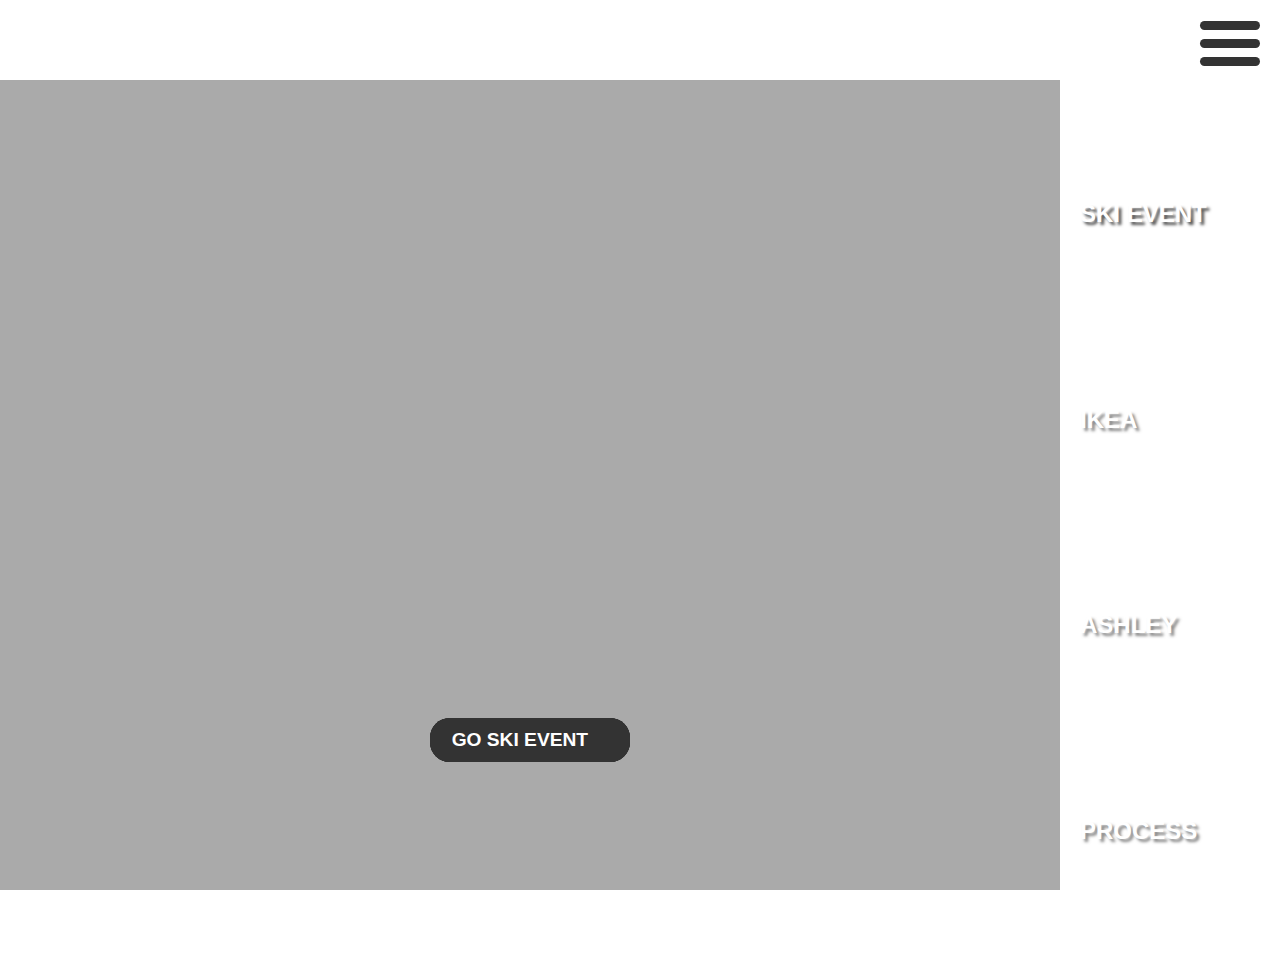
==== html/src/main.html @ c1afd136 "my site upload" ====
<!DOCTYPE html>
<!-- main.html -->
<html lang="ko-KR">
<head>
    <meta charset="UTF-8">
    <meta name="viewport" content="width=device-width, user-scalable=no, initial-scale=1.0, maximum-scale=1.0, minimum-scale=1.0"/>
    <meta http-equiv="X-UA-Compatible" content="ie=edge">
    <!--[if lte IE9]>
        <script src="../js/base/html5shiv-printshiv.js"></script>
        <script src="../js/base/html5shiv.js"></script>
    <![endif]-->
    <!-- fontAwsome and nanumGothicCodingFont -->
    <link rel="stylesheet" href="../../fontAwesome/css/font-awesome.min.css">
    <link rel="stylesheet" href="../../fontawesome_new/css/fontawesome-all.min.css">
    <link rel="stylesheet" href="../../font/transfonterNanum/stylesheet.css">
    <!-- css Reset and globalClass -->
    <link rel="stylesheet" href="../../css/base/reset.css">
    <link rel="stylesheet" href="../../css/base/common.css">
    <!-- use css -->
    <link rel="stylesheet" href="../../css/src/main.css">
    <!-- faviconFile -->
    <link rel="alle-tioch-icon" href="../../img/favicon.png">
    <link rel="shortcut icon" href="../../img/favicon.png" type="image/x-icon">
    <title>siteName</title>
</head>
<body>
  <div id="wrap">
      <!-- <header id="headBox">
        <h1>slidebanner 만들기</h1>
      </header> -->
      <header id="headBox">
        <h1 class="logo"><a href="../src/main.html"><span class="hidden">개인 사이트 로고 및 메인 페이지로 이동</span></a></h1>
        <div class="resume_btn">
          <button class="open_btn" type="button">
            <span class="hidden"></span>
            <span class="hidden"></span>
            <span class="hidden"></span>
         </button>
        </div>
       <div class="resume_box">
         <div class="resume"></div>
       </div>
      </header>
      <!-- <article id="contentBox"></article> -->
      <footer id="bannerBox">
       <div class="banner_wrap">
          <ul>
            <li class="banner_01"><a href="https://soyeongjung.github.io/nordicski/" target="_blank">go ski event <i class="fas fa-arrow-right"></i></a></li>
            <li class="banner_02"><a href="#" target="_blank">go ikea <i class="fas fa-arrow-right"></i></a></li>
            <li class="banner_03"><a href="#" target="_blank">go ashley <i class= openBtn.on('click', function(e) {
    e.preventDefault();"fas fa-arrow-right"></i></a></li>
            <li class="banner_04"><a href="../src/process.html" target="_blank">psocess <i class="fas fa-arrow-right"></i></a></li>
          </ul>
          <div class="btn">
          <button type="button" class="lbtn">
            <i class="fa fa-arrow-left"></i>
            <span class="hidden">button</span>
          </button>
          <button type="button" class="rbtn">
            <i class="fa fa-arrow-right"></i>
            <span class="hidden">button</span>
          </button>
          </div>
        </div>
        <div class="indicator">
          <ul class="hidden_wrap">
            <li><a href="#"><span class="selector"></span><p>ski event</p></a></li>
            <li><a href="#"><span></span><p>ikea</p></a></li>
            <li><a href="#"><span></span><p>ashley</p></a></li>
            <li><a href="#"><span></span><p>process</p></a></li>
          </ul>
          <!-- <p><span class="now">1</span><span class="total">3</span></p> -->
        </div>
        <!-- <div class="btn">
          <button type="button" class="lbtn">
            <i class="fa fa-arrow-left"></i>
            <span class="hidden">button</span>
          </button>
          <button type="button" class="rbtn">
            <i class="fa fa-arrow-right"></i>
            <span class="hidden">button</span>
          </button>
        </div> -->
      </footer>
    </div>
    <!-- script -->
    <script src="../../js/base/jquery-3.2.1.js"></script>
    <script src="../../js/base/jquery-ui.js"></script>
    <script src="../../js/base/swiper.min.js"></script>
    <!-- use script -->
    <script src="../../js/src/main.js"></script>
</body>
</html>
---- css/base/common.css ----
/* common.css */
.clearfix:after{content:" "; display:block; width:100%; height:0; clear:both;}
.clearfix::after{content:" "; display:block; width:100%; height:0; clear:both;}

/* .hidden{display:block; width:0; height:0; position:absolute; z-index:-100; overflow:hidden;}
.hidden_wrap a>span{display:block; width:0; height:0; position:absolute; z-index:-100; overflow:hidden;} */
.hidden_wrap a>span,
.hidden_wrap button>span,
.hidden{display:block; width:0; height:0; position:absolute; z-index:-100; overflow:hidden;}

.hidden_wrap a{display:block; width:100%; height:100%;}


#wrap ul>.first,
#wrap ol>.first{margin-left:0; border-left:0;}
#wrap ul>.last,
#wrap ol>.last{margin-right:0; border-right:0;}
#wrap ul>.top,
#wrap ol>.top{margin-top:0; border-top:0;}
#wrap ul>.bottom,
#wrap ol>.bottom{margin-bottom:0; border-bottom:0;}

.wrap{width:100%; height:auto;}
.wrap_full {width:100%; min-width:960px; height:auto; margin:0 auto;}
/*.wrap_full {width:100%; min-width:auto; height:auto; margin:0 auto;}*/
.wrap:after, .wrap_full:after {content:" "; display:block; clear:both;}

@media screen and (min-width:1024px) {
  .wrap {width:960px; margin:0 auto;}
  .wrap_full {width:100%; min-width:960px;}
  /*.wrap_full {width:100%; min-width:960px; height:auto; margin:0 auto;}*/
}

/*@media screen and (max-width:480px) {
  .wrap{width:100%;}
  .wrap_full {width:100%; min-width:auto; height:auto; margin:0 auto;}
    .wrap_full {width:100%; min-width:240px; height:auto; margin:0 auto;}
}*/
/*@media screen and (min-width:481px) {
  .wrap{width:100%;}
  .wrap_full {width:100%; min-width:auto; height:auto; margin:0 auto;}
}*/
/*@media screen and (min-width:768px) {
  .wrap{width:100%;}
  .wrap_full {width:100%; min-width:auto; height:auto; margin:0 auto;}
}*/
/*@media screen and (min-width:1367px) {
  .wrap{width:960px; height:auto; margin:0 auto;}
  .wrap_full {width:100%; min-width:960px; height:auto; margin:0 auto;}
}*/

/* loading 화면만들기 */
  body.loading:before{content:"\f042"; font-family: fontawesome; color:#f06; animation:spin 3s infinite ease; display:block; width:10rem; height:10rem; text-align: center; line-height: 10rem; position:fixed; top:50%; margin-top:-5rem; left:50%; margin-left:-5rem; z-index: 2000; font-size: 5rem}
  /* animation:name duration(전체시간) repeat(반복횟수-infinite : 무제한) timming(지속시간); */
  body.loading:after{content:"loading..."; display: block; width:100%; height:100%; position:fixed; top:0; left:0; z-index: 1900; background-color:#0cc; box-sizing: border-box; padding-top:50%; text-align: center;}

  @keyframes spin {
    0%{transform:rotate(0);}
    /*5%{transform:rotate(5deg);}*/
    /*10%{transform:rotate(10deg);}*/
    50%{color:#fa0;}
    100%{transform:rotate(720deg);}
  }

/* accessibility.css */

a:focus, button:focus,
input[type="submit"]:focus,
input[type="reset"]:focus,
input[type="image"]:focus,
input[type="file"]:focus,
input[type="button"]:focus{outline:2px solid #d07; outline-offset: 3px; background-color:#d07; color:#fff;}

input[type="text"]:focus,
input[type="password"]:focus,
input[type="search"]:focus,
input[type="email"]:focus,
input[type="tel"]:focus,
input[type="number"]:focus,
input[type="date"]:focus,
input[type="month"]:focus,
input[type="year"]:focus,
input[type="week"]:focus,
input[type="url"]:focus,
textarea:focus{outline:2px solid #d07; outline-offset: 3px; background-color:#faa;}

/*[tab-index]*/


/* grid_responsive.css */
.row{width:100%; height:auto;}
.row:after{content:" "; display:block; clear:both;}

  /* mob (max-width:480) */
@media screen and (max-width:480px) {
  .mob_01{float:left; width:16.666667%;}
  .mob_02{float:left; width:33.333333%;}
  .mob_03{float:left; width:50%;}
  .mob_04{float:left; width:66.666667%;}
  .mob_05{float:left; width:83.333333%;}
  .mob_06{float:left; width:100%;}
}
  /* tavV (min-width:481) (max-width:767) */
@media screen and (min-width:481px) {
  .tab_v_01{float:left; width:11.1111111%;}
  .tab_v_02{float:left; width:22.2222222%;}
  .tab_v_03{float:left; width:33.3333333%;}
  .tab_v_04{float:left; width:44.4444444%;}
  .tab_v_05{float:left; width:55.5555556%;}
  .tab_v_06{float:left; width:66.6666667%;}
  .tab_v_07{float:left; width:77.7777778%;}
  .tab_v_08{float:left; width:88.8888889%;}
  .tab_v_09{float:left; width:100%;}
}
  /* tabPc (min-width:768) (max-width:1366) */
    /* (max-width:1366px), (min-width:1367px)에서 콤마는 or이라는 의미를 가지고 있다. */
@media screen and (min-width:768px) {
  .tab_pc_01{float:left; width:8.333333%;}
  .tab_pc_02{float:left; width:16.666666%;}
  .tab_pc_03{float:left; width:25%;}
  .tab_pc_04{float:left; width:33.333332%;}
  .tab_pc_05{float:left; width:41.666665%;}
  .tab_pc_06{float:left; width:50%;}
  .tab_pc_07{float:left; width:58.333331%;}
  .tab_pc_08{float:left; width:66.666664%;}
  .tab_pc_09{float:left; width:75%;}
  .tab_pc_10{float:left; width:83.333333%;}
  .tab_pc_11{float:left; width:91.666663%;}
  .tab_pc_12{float:left; width:100%;
}
   /*pxFull (min-width:1367) */
@media screen and (min-width:1367px) {
    .tab_full_01{float:left; width:8.333333%;}
    .tab_full_02{float:left; width:16.666666%;}
    .tab_full_03{float:left; width:25%;}
    .tab_full_04{float:left; width:33.333332%;}
    .tab_full_05{float:left; width:41.666665%;}
    .tab_full_06{float:left; width:50%;}
    .tab_full_07{float:left; width:58.333331%;}
    .tab_full_08{float:left; width:66.666664%;}
    .tab_full_09{float:left; width:75%;}
    .tab_full_10{float:left; width:83.333333%;}
    .tab_full_11{float:left; width:91.666663%;}
    .tab_full_12{float:left; width:100%;
}
---- css/src/main.css ----
/* main.css */

/* slide_banner_02.css */
html, body{width:100%; height:100%; overflow: hidden; }
#wrap{width:100%; height:100%; margin:auto;}
/* = #headBox ================================ */
#headBox{width:100%;  height:10%; max-height:80px; margin:auto; background-color:#fff; padding:1rem; box-sizing: border-box; position:relative;}
#headBox>h1{width:100px; height:50px; background-image:url(../../img/logo/logo_b/logo.png); background-repeat: no-repeat; background-position:center; background-size: contain;}
#headBox>h1>a{display:block; width:100%; height:100%;}

.resume_btn{width:auto; height:auto; position:absolute; top: 50%; right: 0; margin-right:20px; z-index: 1000; margin-top:-22px;}
.open_btn{width: 60px; height: 45px; position: relative; -webkit-transform: rotate(0deg); -moz-transform: rotate(0deg); -o-transform: rotate(0deg); transform: rotate(0deg); -webkit-transition: .5s ease-in-out; -moz-transition: .5s ease-in-out; -o-transition: .5s ease-in-out; transition: .5s ease-in-out; cursor: pointer; background-color:inherit;}
.open_btn span {display: block; position: absolute; height: 9px; width: 100%; margin-top:3px; background-color: #333; border-radius: 9px; opacity: 1; left: 0; -webkit-transform: rotate(0deg); -moz-transform: rotate(0deg); -o-transform: rotate(0deg); transform: rotate(0deg); -webkit-transition: .25s ease-in-out; -moz-transition: .25s ease-in-out; -o-transition: .25s ease-in-out; transition: .25s ease-in-out;}

.open_btn span:nth-child(1) {top: 0px; -webkit-transform-origin: left center; -moz-transform-origin: left center; -o-transform-origin: left center; transform-origin: left center;}

.open_btn span:nth-child(2) {top: 18px; -webkit-transform-origin: left center; -moz-transform-origin: left center; -o-transform-origin: left center; transform-origin: left center;}

.open_btn span:nth-child(3) {top: 36px; -webkit-transform-origin: left center; -moz-transform-origin: left center; -o-transform-origin: left center; transform-origin: left center;}

.open_btn.active span:nth-child(1) {-webkit-transform: rotate(45deg); -moz-transform: rotate(45deg); -o-transform: rotate(45deg); transform: rotate(45deg); top: -3px; left: 8px;}

.open_btn.active span:nth-child(2) {width: 0%; opacity: 0;}

.open_btn.active span:nth-child(3) {-webkit-transform: rotate(-45deg); -moz-transform: rotate(-45deg); -o-transform: rotate(-45deg); transform: rotate(-45deg); top: 39px; left: 8px;}

/* resume image */
.resume_box{width: 100%; height: 100%; display:none;}
.resume{background-image:url(../../img/resume/resume.png); background-repeat:no-repeat; background-position: center; background-size:contain;}

/* = #bannerBox ================================ */
#bannerBox{width:100%; height:90%; min-height:500px; max-height:850px; background-color:#ccc;}

/* banner_wrap ================================ */
.banner_wrap{width:calc(100% - 220px); height:100%; background-color:#aaa; position:relative; float:left;}
.banner_wrap>ul{width:100%; height:100%; position:relative;}
.banner_wrap>ul>li{width:100%; height:100%; background-repeat: no-repeat; background-position: center; background-size: cover; position:absolute; top:0; left:0;}
.banner_wrap>ul>li>a{width:200px; height:auto; padding:0.7rem; background-color:#fff; /*box-shadow: 0.2rem 0.2rem 0 #333;*/ box-sizing:border-box; position:absolute; left:50%; bottom: 8rem; margin-left:-100px; text-align: center; font-weight: bold; font-size:1.2rem; color:#fff; text-transform: uppercase; background-color:#333; border-radius: 20px;}
.banner_wrap>ul>li>a:hover,
.banner_wrap>ul>li>a:focus,
.banner_wrap>ul>li>a.focus{background-color:#fff; color:#333; text-decoration: underline;}
  .banner_01{background-image:url("../../img/project_01_skiEvent/main_ski.jpg"); z-index:400;}
  .banner_02{background-image:url("../../img/project_02_ikea/ikea_banner.jpg"); z-index:300;}
  .banner_03{background-image:url("../../img/project_03_ashley/maxresdefault.jpg"); z-index:200;}
  .banner_04{background-image:url("../../img/process/psocess_image.png"); z-index:100;}

/* left, right button ================================ */
.btn{width:100%; height:0; position:absolute; top:50%; margin-top:-50px; left:0; z-index: 900;}
.btn>button{width:200px; height:100px; margin-top:-50px; background-color:transparent; font-size:3rem; transition:all 500ms ease-in-out;}
.btn>.lbtn{float:left; border-radius: 0 3rem 3rem 0;}
.btn>.rbtn{float:right; border-radius: 3rem 0 0 3rem;}
.btn>.lbtn:hover,
.btn>.lbtn:focus,
.btn>.lbtn.focus{background-color:rgba(255,255,255,0.7); color:#333; font-size:5rem; text-indent: -2rem;}
.btn>.rbtn:hover,
.btn>.rbtn:focus,
.btn>.rbtn.focus{background-color:rgba(255,255,255,0.7); color:#333; font-size:5rem; text-indent: 2rem;}

/* indicator ================================ */
.indicator{width: 220px; height:100%; padding:0.25rem; padding-top: 0; box-sizing:border-box;background-color:#fff; 
  /*position:absolute; top:0; right:0; bottom:0; z-index: 1000; margin-top:80px; */ float: right;
  }
.indicator ul{width:100%; height:100%;}
/*.indicator ul:after{content:" "; display:block; clear:both;}*/
.indicator ul>li{width:100%; height:25%; transition:all 300ms ease; margin-top:0.25rem; margin-bottom:0.25rem; box-sizing: border-box;}
.indicator ul>li:nth-of-type(1){margin-top:0;}
.indicator ul>li:last-child{margin-bottom:0;}
.indicator ul>li.focus{width:100%; background-color:transparent;}
.indicator ul>li a{display:block; width:100%; height:100%; background-repeat: no-repeat;background-position:center; background-size:100% auto; position:relative;}
.indicator ul>li:nth-of-type(1)>a{background-image:url(../../img/indi/ski.png); margin-top:0;}
.indicator ul>li:nth-of-type(2)>a{background-image:url(../../img/indi/ikea.png);}
.indicator ul>li:nth-of-type(3)>a{background-image:url(../../img/indi/ashley.png); margin-bottom:0.25rem;}
.indicator ul>li:nth-of-type(4)>a{background-image:url(../../img/process/psocess_image.png); margin-bottom:0.25rem; background-size:cover;}
.indicator ul>li a:hover,
.indicator ul>li a:focus{background-color:transparent;}
.indicator ul>li>a>span{display:block; width:100%; height:100%; position:absolute; top:0; left:0; z-index:100; background-color:rgba(255,255,255,0.3);}
.indicator ul>li>a>span:hover{display:block; width:100%; height:100%;background-color:transparent;}
.indicator ul>li>a>span.selector{display:none; z-index:-100;}

.indicator ul>li>a>p{width:auto; height:100%; line-height:268px; color:#fff; font-weight: bold; font-size: 1.5rem; text-transform: uppercase; margin-left:1rem; text-shadow: 3px 3px 3px #555;}
.indicator ul>li>a>p:hover{text-decoration:underline; color:#fff;}

/* indicator page 표기형 */
/*.indicator>p{position:absolute; top:0; right:2rem; margin-top:1rem; margin-left: -1rem; font-size:1.5rem;}
.indicator .now{color:#fff;}
.indicator .now:after{content:"/"; color:#333; margin-left:0.5rem;}
.indicator .total{color:#555; margin-left:0.5rem;}*/
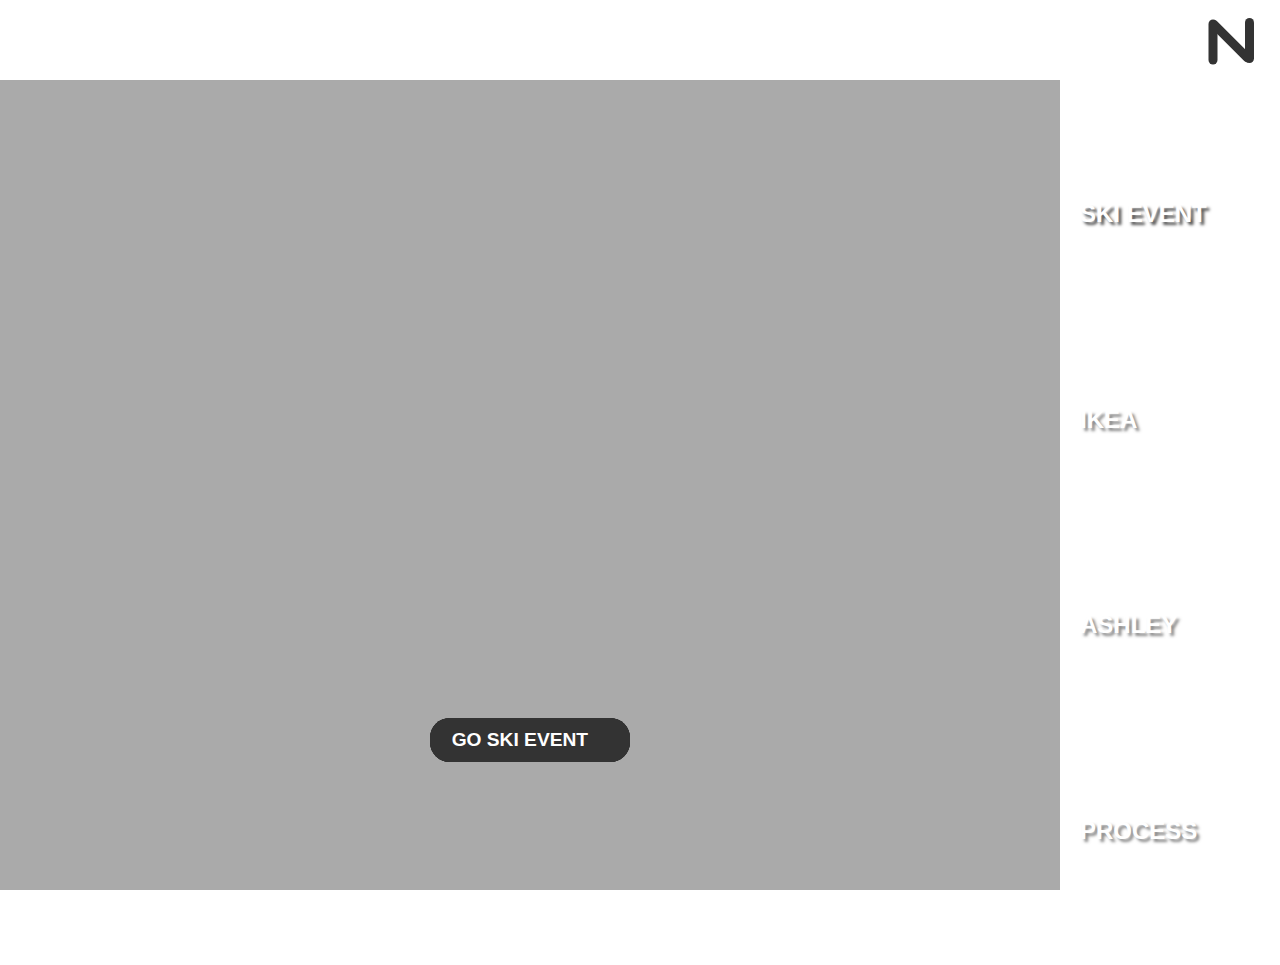
==== commit 5213e253: "modify" ====
--- a/html/src/main.html
+++ b/html/src/main.html
@@ -46,10 +46,9 @@
        <div class="banner_wrap">
           <ul>
             <li class="banner_01"><a href="https://soyeongjung.github.io/nordicski/" target="_blank">go ski event <i class="fas fa-arrow-right"></i></a></li>
-            <li class="banner_02"><a href="#" target="_blank">go ikea <i class="fas fa-arrow-right"></i></a></li>
-            <li class="banner_03"><a href="#" target="_blank">go ashley <i class= openBtn.on('click', function(e) {
-    e.preventDefault();"fas fa-arrow-right"></i></a></li>
-            <li class="banner_04"><a href="../src/process.html" target="_blank">psocess <i class="fas fa-arrow-right"></i></a></li>
+            <li class="banner_02"><a href="https://soyeongjung.github.io/web20pages/" target="_blank">go ikea <i class="fas fa-arrow-right"></i></a></li>
+            <li class="banner_03"><a href="#" target="_blank">go ashley <i class="fas fa-arrow-right"></i></a></li>
+            <li class="banner_04"><a href="../src/process.html" target="_blank">process <i class="fas fa-arrow-right"></i></a></li>
           </ul>
           <div class="btn">
           <button type="button" class="lbtn">
--- a/css/base/common.css
+++ b/css/base/common.css
@@ -69,7 +69,7 @@
 input[type="reset"]:focus,
 input[type="image"]:focus,
 input[type="file"]:focus,
-input[type="button"]:focus{outline:2px solid #d07; outline-offset: 3px; background-color:#d07; color:#fff;}
+input[type="button"]:focus{outline:2px solid #d07; outline-offset: 3px; background-color:transparent; color:#fff;}
 
 input[type="text"]:focus,
 input[type="password"]:focus,
--- a/css/src/main.css
+++ b/css/src/main.css
@@ -10,19 +10,19 @@
 
 .resume_btn{width:auto; height:auto; position:absolute; top: 50%; right: 0; margin-right:20px; z-index: 1000; margin-top:-22px;}
 .open_btn{width: 60px; height: 45px; position: relative; -webkit-transform: rotate(0deg); -moz-transform: rotate(0deg); -o-transform: rotate(0deg); transform: rotate(0deg); -webkit-transition: .5s ease-in-out; -moz-transition: .5s ease-in-out; -o-transition: .5s ease-in-out; transition: .5s ease-in-out; cursor: pointer; background-color:inherit;}
-.open_btn span {display: block; position: absolute; height: 9px; width: 100%; margin-top:3px; background-color: #333; border-radius: 9px; opacity: 1; left: 0; -webkit-transform: rotate(0deg); -moz-transform: rotate(0deg); -o-transform: rotate(0deg); transform: rotate(0deg); -webkit-transition: .25s ease-in-out; -moz-transition: .25s ease-in-out; -o-transition: .25s ease-in-out; transition: .25s ease-in-out;}
+.open_btn span {display: block; position: absolute; height: 9px; width: 56px; /*margin-top:3px; */background-color: #333; border-radius: 9px; opacity: 1; left: 0; /*-webkit-transform: rotate(90deg); -moz-transform: rotate(90deg); -o-transform: rotate(90deg); transform: rotate(90deg);*/ -webkit-transition: .25s ease-in-out; -moz-transition: .25s ease-in-out; -o-transition: .25s ease-in-out; transition: .25s ease-in-out;}
 
-.open_btn span:nth-child(1) {top: 0px; -webkit-transform-origin: left center; -moz-transform-origin: left center; -o-transform-origin: left center; transform-origin: left center;}
+.open_btn span:nth-child(1) {height: 9px; width: 45px; top: -3px; left:13.454545px; -webkit-transform-origin: left center; -moz-transform-origin: left center; -o-transform-origin: left center; transform-origin: left center; -webkit-transform: rotate(90deg); -moz-transform: rotate(90deg); -o-transform: rotate(90deg); transform: rotate(90deg);}
 
-.open_btn span:nth-child(2) {top: 18px; -webkit-transform-origin: left center; -moz-transform-origin: left center; -o-transform-origin: left center; transform-origin: left center;}
+.open_btn span:nth-child(2) {top: -1px; left:11px;-webkit-transform-origin: left center; -moz-transform-origin: left center; -o-transform-origin: left center; transform-origin: left center; -webkit-transform: rotate(45deg); -moz-transform: rotate(45deg); -o-transform: rotate(45deg); transform: rotate(45deg);}
 
-.open_btn span:nth-child(3) {top: 36px; -webkit-transform-origin: left center; -moz-transform-origin: left center; -o-transform-origin: left center; transform-origin: left center;}
+.open_btn span:nth-child(3) {height: 9px; width: 45px; top: 0px; right:0; -webkit-transform-origin: right top; -moz-transform-origin: right top; -o-transform-origin: right top; transform-origin: right top; -webkit-transform: rotate(-90deg); -moz-transform: rotate(-90deg); -o-transform: rotate(-90deg); transform: rotate(-90deg);}
 
-.open_btn.active span:nth-child(1) {-webkit-transform: rotate(45deg); -moz-transform: rotate(45deg); -o-transform: rotate(45deg); transform: rotate(45deg); top: -3px; left: 8px;}
+.open_btn.active span:nth-child(1) {width:100%; -webkit-transform: rotate(45deg); -moz-transform: rotate(45deg); -o-transform: rotate(45deg); transform: rotate(45deg); top: 0; left: 10px;}
 
 .open_btn.active span:nth-child(2) {width: 0%; opacity: 0;}
 
-.open_btn.active span:nth-child(3) {-webkit-transform: rotate(-45deg); -moz-transform: rotate(-45deg); -o-transform: rotate(-45deg); transform: rotate(-45deg); top: 39px; left: 8px;}
+.open_btn.active span:nth-child(3) {width:100%; -webkit-transform: rotate(-45deg); -moz-transform: rotate(-45deg); -o-transform: rotate(-45deg); transform: rotate(-45deg); top: 1px; left:-10px;}
 
 /* resume image */
 .resume_box{width: 100%; height: 100%; display:none;}
